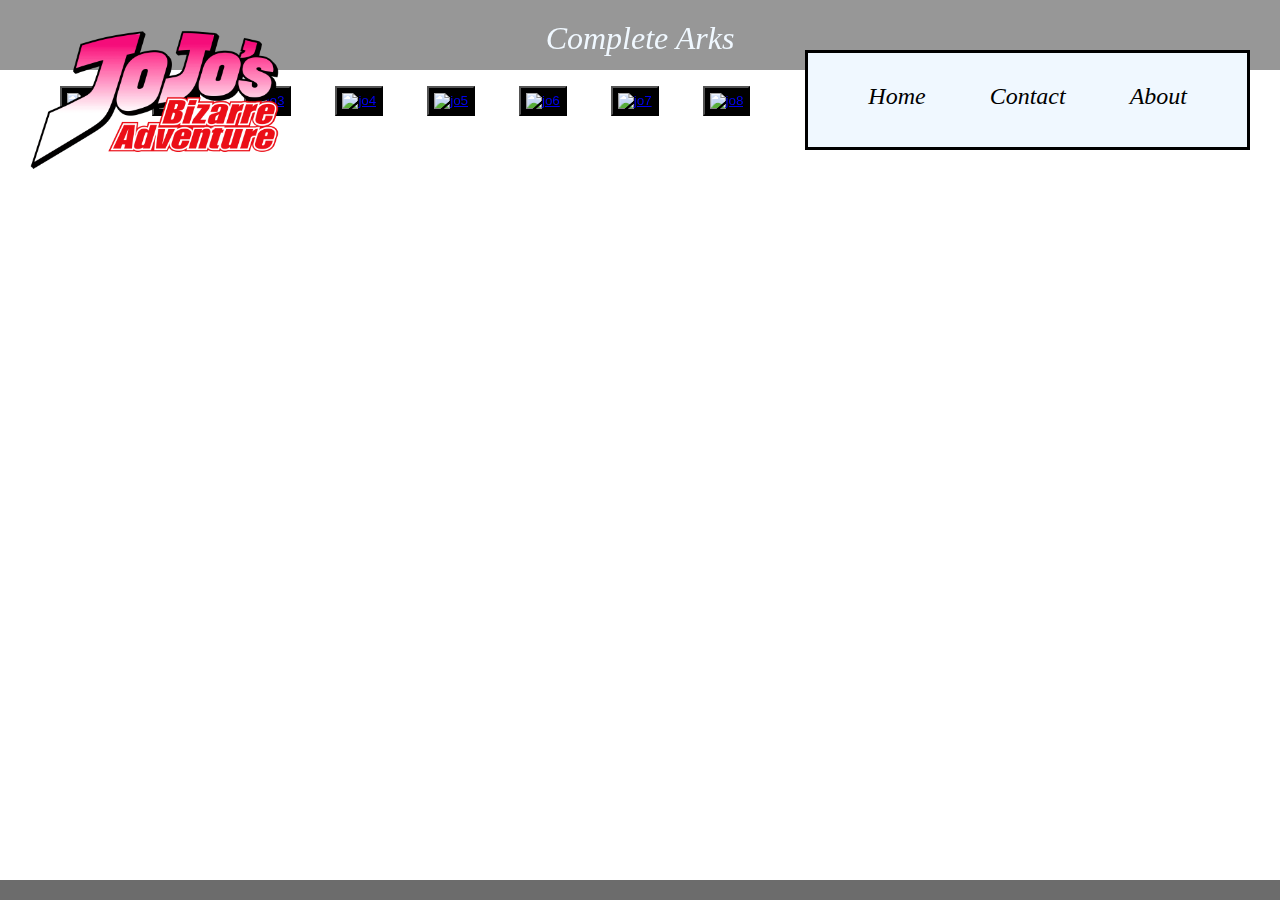
==== index.html @ 5108a3b1 "Add files via upload" ====
<!DOCTYPE html>
<html lang="en">

<head>
    <meta charset="UTF-8">
    <meta name="viewport" content="width=device-width, initial-scale=1.0">
    <link rel="stylesheet" href="stylin.css">
    <script src="java.js" defer></script>
    <title>JOJO</title>
</head>

<body>
    <img class="logo" src="pnghq.com-jojos-bizarre-adventure-logo-1536x864.png" alt="flower">
    <!--navigation to working pages-->
    <nav class="nav">
        <a href="index.html">Home</a>
        <a href="Contactpage.html">Contact</a>
        <a href="about.html">About</a>
        
    </nav>
    <!--navigation to content pages-->
    <div class="line">Complete Arks</div>
    <ul>
        <li>
            <button class="btn"><a href="jonathanjostar.html"><img class="link"
                        src="imagesforindex/Screenshot 2024-11-06 223554.png" alt="jo1"></a>
            </button>
        </li>
        <li>
            <button class="btn"><a href="Josephjostar.html"><img class="link"
                        src="imagesforindex/Screenshot 2024-11-06 223708.png" alt="jo2"></a>
            </button>
        </li>
        <li>
            <button class="btn"><a href="jotarokujo.html"><img class="link"
                        src="imagesforindex/Screenshot 2024-11-06 223722.png" alt="jo3"></a>
            </button>
        </li>
        <li>
            <button class="btn"><a href="josuke.html"><img class="link"
                        src="imagesforindex/Screenshot 2024-11-06 223732.png" alt="jo4"></a>
            </button>
        </li>
        <li>
            <button class="btn"><a href="gioronogiovana.html"><img class="link"
                        src="imagesforindex/Screenshot 2024-11-06 223738.png" alt="jo5"></a>
            </button>
        </li>
        <li>
            <button class="btn"><a href="jolynecujoh.html"><img class="link"
                        src="imagesforindex/Screenshot 2024-11-06 223746.png" alt="jo6"></a>
            </button>
        </li>
        <li>
            <button class="btn"><a href="johnnyjostar.html"><img class="link"
                        src="imagesforindex/Screenshot 2024-11-06 223805.png" alt="jo7"></a>
            </button>
        </li>
        <li>
            <button class="btn"><a href="josukehigashika.html"><img class="link"
                        src="imagesforindex/Screenshot 2024-11-06 223816.png" alt="jo8"></a>
            </button>
        </li>
    </ul>
    <footer>

    </footer>
</body>

</html>
---- stylin.css ----
* {
    box-sizing: border-box;
}

body {
    height: 100vh;
    margin: 0;
    z-index: -20;
    background-color: white;
}

footer {
    z-index: -1;
    padding: 10px;
    position: fixed;
    left: 0;
    right: 0;
    bottom: 0;
    width: 100%;
    text-align: center;
    background-color: rgba(0, 0, 0, 0.577);
    color: aliceblue;

}

/*backgroundscheme*/
.vid {
    size: auto;
    filter: brightness(50%);
    position: fixed;
    right: 0;
    bottom: 0;
    height: 100vh;
    width: 1005;
    z-index: -1;
}

@media (min-aspect-ratio: 16/9) {
    .vid {
        width: 100%;
        height: auto;
    }
}

@media (max-aspect-ratio: 16/9) {
    .vid {
        width: auto;
        height: 100vh;
    }
}

/* contact page*/
.back {
    background-image: url("jojo-stone-ocean.webp");
    background-repeat: no-repeat;
    background-size: 100% 120%;
    background-attachment: scroll;
}

.contact {
    background-color: rgba(240, 248, 255, 0.792);
    border-radius: 2%;
    align-items: left;
    margin-left: 30px;
    padding: 20px;
    margin-top: 100px;
    width: 30%;
}
/*about page*/
.aboutinfo{
    justify-content: center;
    justify-self: center;
    text-align: center;
    position: absolute;
    width: 80%;
    color: aliceblue;
    border: 1px solid gray;
    background-color: rgba(0, 0, 0, 0.9);
    height: auto;
    margin-top: 100px;
    margin-left: 150px;
}
.skibiddy{
    width: 270px;
    padding: 10px;
}

/* how information on the mc is styles*/
.mcprofile {
    width: 300px;
    justify-content: center;
}

.mcinfo {
    justify-self: center;
    position: absolute;
    width: 80%;
    color: aliceblue;
    border: 1px solid gray;
    background-color: rgba(0, 0, 0, 0.7);
    height: auto;
    margin-top: 50px;
    margin-left: 150px;
    margin-bottom: 30px;
    display: inline-flex;
}

section {
    padding: 5px;
}

.profile {

    display: block;
    align-items: center;
    width: 200px;
    margin-left: 10px;
    margin-top: 10px;
}

.profileedit {
    justify-content: center;
    width: 200px;
    height: 300px;
    object-fit: cover;
    border-radius: 4%;
    border-color: rgba(0, 0, 0, 0.688);
}

/* logos */
.logo {
    height: 200px;
    padding: 30px;
    position: absolute;
    z-index: 200;
}
.linklogo{
    height: 100px;
    padding: 30px;
    z-index: 200;
}
.imagebuton{
    background-color: rgba(0, 0, 0, 0);
    border-color: rgba(0, 0, 0, 0);
}
/* the nav bar css */
nav {
    background-color: aliceblue;
    height: 100px;
    padding: 30px;
    position: absolute;
    border: 3px solid;
    border-color: black;
    right: 30px;
    top: 50px;
    text-align: center;
    z-index: 200;
    display: inline;
}

nav a {

    padding: 30px;
    text-decoration: none;
    color: black;
    font-family: impact;
    font-style: italic;
    font-weight: 200;
    font-stretch: expanded;
    font-size: x-large;
}

/* the black line with the title of the part */
.line {
    width: 100%;
    height: 70px;
    background-color: rgba(0, 0, 0, 0.408);
    text-align: center;
    padding: 20px;
    color: aliceblue;
    text-shadow: 1px;
    font-family: impact;
    font-style: italic;
    font-weight: 200;
    font-stretch: expanded;
    font-size: xx-large;
}

/* homepage navigation */

li {
    display: inline;
    padding: 10px;
    padding-right: 20px;
    padding-left: 20px;
    animation: 5s forwards;
}

.btn {
    border-color: black;
    padding: 5px;
    background-color: black;
    transition: 0.3s ease-in-out;
}

.link {
    width: 120px;
    transition: 0.3s ease-in-out;
}

/* animation for the buttons */
li:hover,
.btn:hover,
.link:hover {
    transform: scale(1.03);
}

@keyframes li {
    from {
        transform: translateX(-100%);
        opacity: 0;
    }

    to {
        transform: translateX(0);
        opacity: 1;
    }

}

/*loeding video*/
#loader {
    align-items: center;
    color:black;
    justify-content: center;
    font-size: xx-large;
    display: flex;
    position: fixed;
    z-index: 1000;
    display: flex;
    width: 100%;
    top: 0;
    left: 0;
    opacity: 1;
    transition: opacity 1s ease;
}

#content {
    display: none;
    /*hides the content*/
}
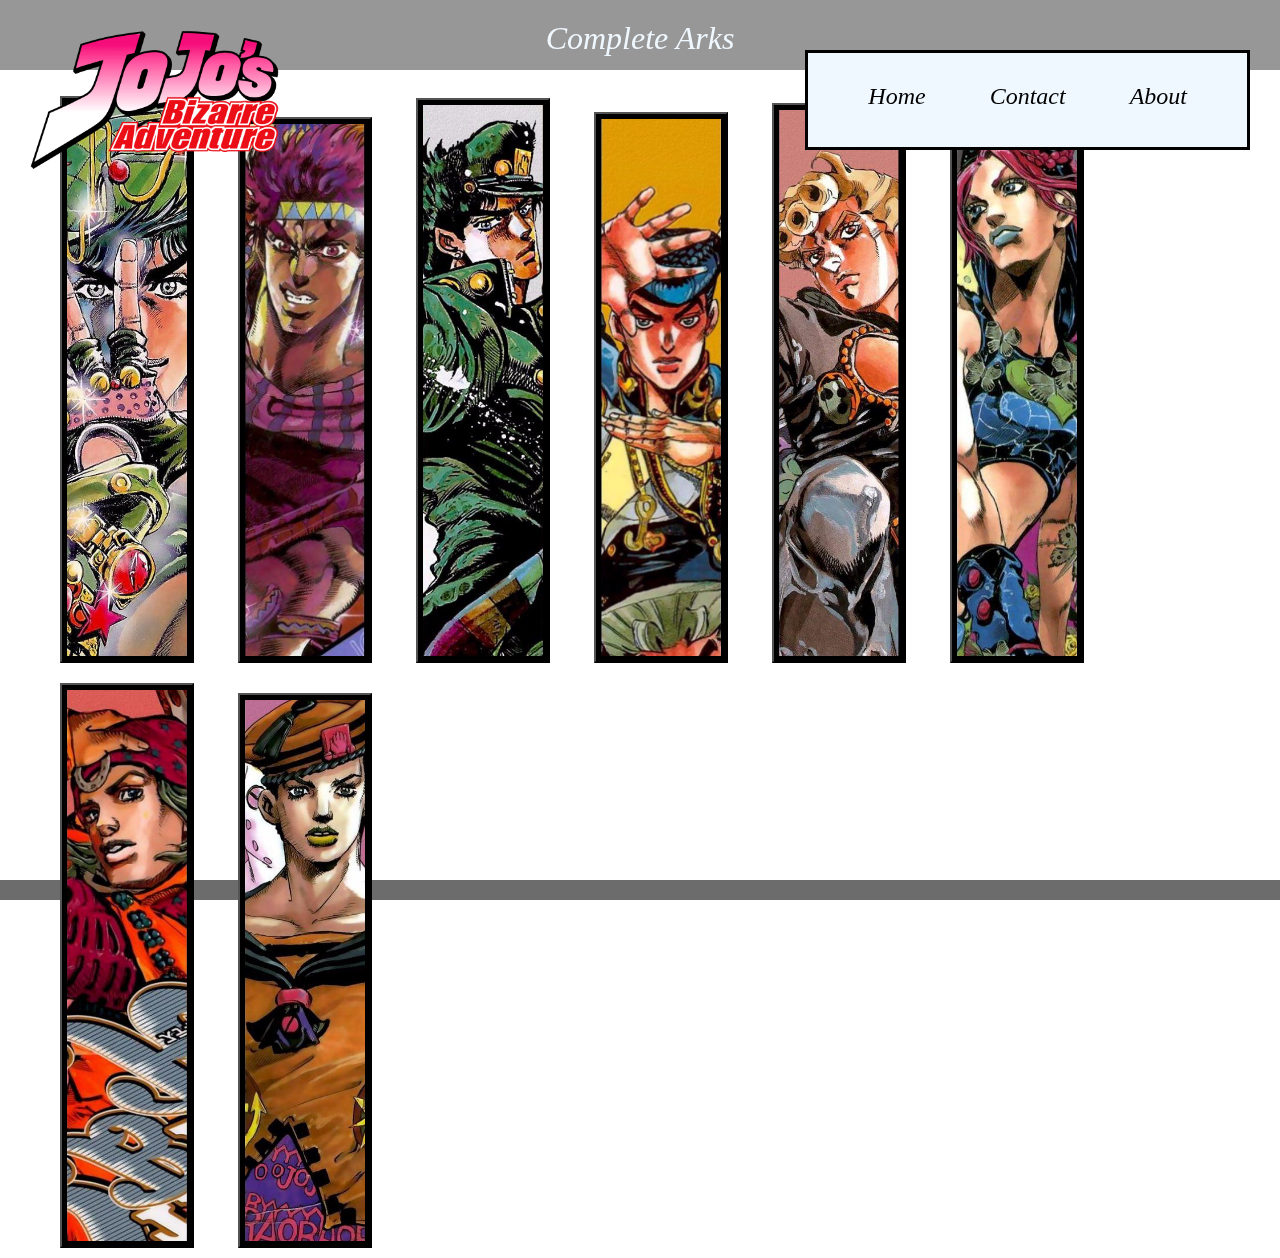
==== commit 056336b4: "Update index.html" ====
--- a/index.html
+++ b/index.html
@@ -10,6 +10,7 @@
 </head>
 
 <body>
+    <!--https://www.themoviedb.org/tv/45790/images/logos-->
     <img class="logo" src="pnghq.com-jojos-bizarre-adventure-logo-1536x864.png" alt="flower">
     <!--navigation to working pages-->
     <nav class="nav">
@@ -20,6 +21,7 @@
     </nav>
     <!--navigation to content pages-->
     <div class="line">Complete Arks</div>
+    <!--https://wallpapercave.com/w/wp2200990-->
     <ul>
         <li>
             <button class="btn"><a href="jonathanjostar.html"><img class="link"
@@ -67,4 +69,4 @@
     </footer>
 </body>
 
-</html>+</html>
--- a/stylin.css
+++ b/stylin.css
@@ -2,12 +2,17 @@
     box-sizing: border-box;
 }
 
+img{
+    display: block;
+    max-width: 100%;
+}
 body {
     height: 100vh;
     margin: 0;
     z-index: -20;
     background-color: white;
 }
+
 
 footer {
     z-index: -1;
@@ -20,7 +25,6 @@
     text-align: center;
     background-color: rgba(0, 0, 0, 0.577);
     color: aliceblue;
-
 }
 
 /*backgroundscheme*/
@@ -58,6 +62,7 @@
 }
 
 .contact {
+    display: inline-block;
     background-color: rgba(240, 248, 255, 0.792);
     border-radius: 2%;
     align-items: left;
@@ -65,9 +70,11 @@
     padding: 20px;
     margin-top: 100px;
     width: 30%;
-}
+    object-fit: cover;
+}
+
 /*about page*/
-.aboutinfo{
+.aboutinfo {
     justify-content: center;
     justify-self: center;
     text-align: center;
@@ -80,30 +87,35 @@
     margin-top: 100px;
     margin-left: 150px;
 }
-.skibiddy{
-    width: 270px;
+
+.skibiddy {
+    justify-self: center;
+    display: flex;
+    max-width: 270px;
     padding: 10px;
 }
 
 /* how information on the mc is styles*/
 .mcprofile {
-    width: 300px;
+    max-width: 300px;
     justify-content: center;
 }
 
 .mcinfo {
-    justify-self: center;
+    justify-content: center;
     position: absolute;
     width: 80%;
     color: aliceblue;
     border: 1px solid gray;
     background-color: rgba(0, 0, 0, 0.7);
     height: auto;
-    margin-top: 50px;
-    margin-left: 150px;
-    margin-bottom: 30px;
-    display: inline-flex;
-}
+    margin-top: 4%;
+    margin-left: 10%;
+    margin-bottom: 5%;
+    display: flex;
+    flex-wrap: wrap;
+}
+
 
 section {
     padding: 5px;
@@ -129,20 +141,25 @@
 
 /* logos */
 .logo {
-    height: 200px;
+    max-height: 200px;
     padding: 30px;
     position: absolute;
     z-index: 200;
 }
-.linklogo{
-    height: 100px;
+
+.linklogo {
+    height: 132px;
     padding: 30px;
     z-index: 200;
-}
-.imagebuton{
+    filter: grayscale(.6);
+    object-fit: cover;
+}
+
+.imagebuton {
     background-color: rgba(0, 0, 0, 0);
     border-color: rgba(0, 0, 0, 0);
 }
+
 /* the nav bar css */
 nav {
     background-color: aliceblue;
@@ -189,7 +206,8 @@
 /* homepage navigation */
 
 li {
-    display: inline;
+    justify-content: center;
+    display: inline-flex;
     padding: 10px;
     padding-right: 20px;
     padding-left: 20px;
@@ -230,8 +248,11 @@
 
 /*loeding video*/
 #loader {
+    height: 100vh;
+    background-color: black;
     align-items: center;
-    color:black;
+    color: white;
+    text-align: center;
     justify-content: center;
     font-size: xx-large;
     display: flex;
@@ -239,13 +260,17 @@
     z-index: 1000;
     display: flex;
     width: 100%;
-    top: 0;
-    left: 0;
     opacity: 1;
     transition: opacity 1s ease;
 }
-
+/*hides the content*/
 #content {
-    display: none;
-    /*hides the content*/
-}+    transition: opacity 1s ease-in;
+    display: none;   
+}
+.next{
+    transition: all 1s;
+    border: none;
+    padding: 20px;
+    cursor: pointer;
+}    
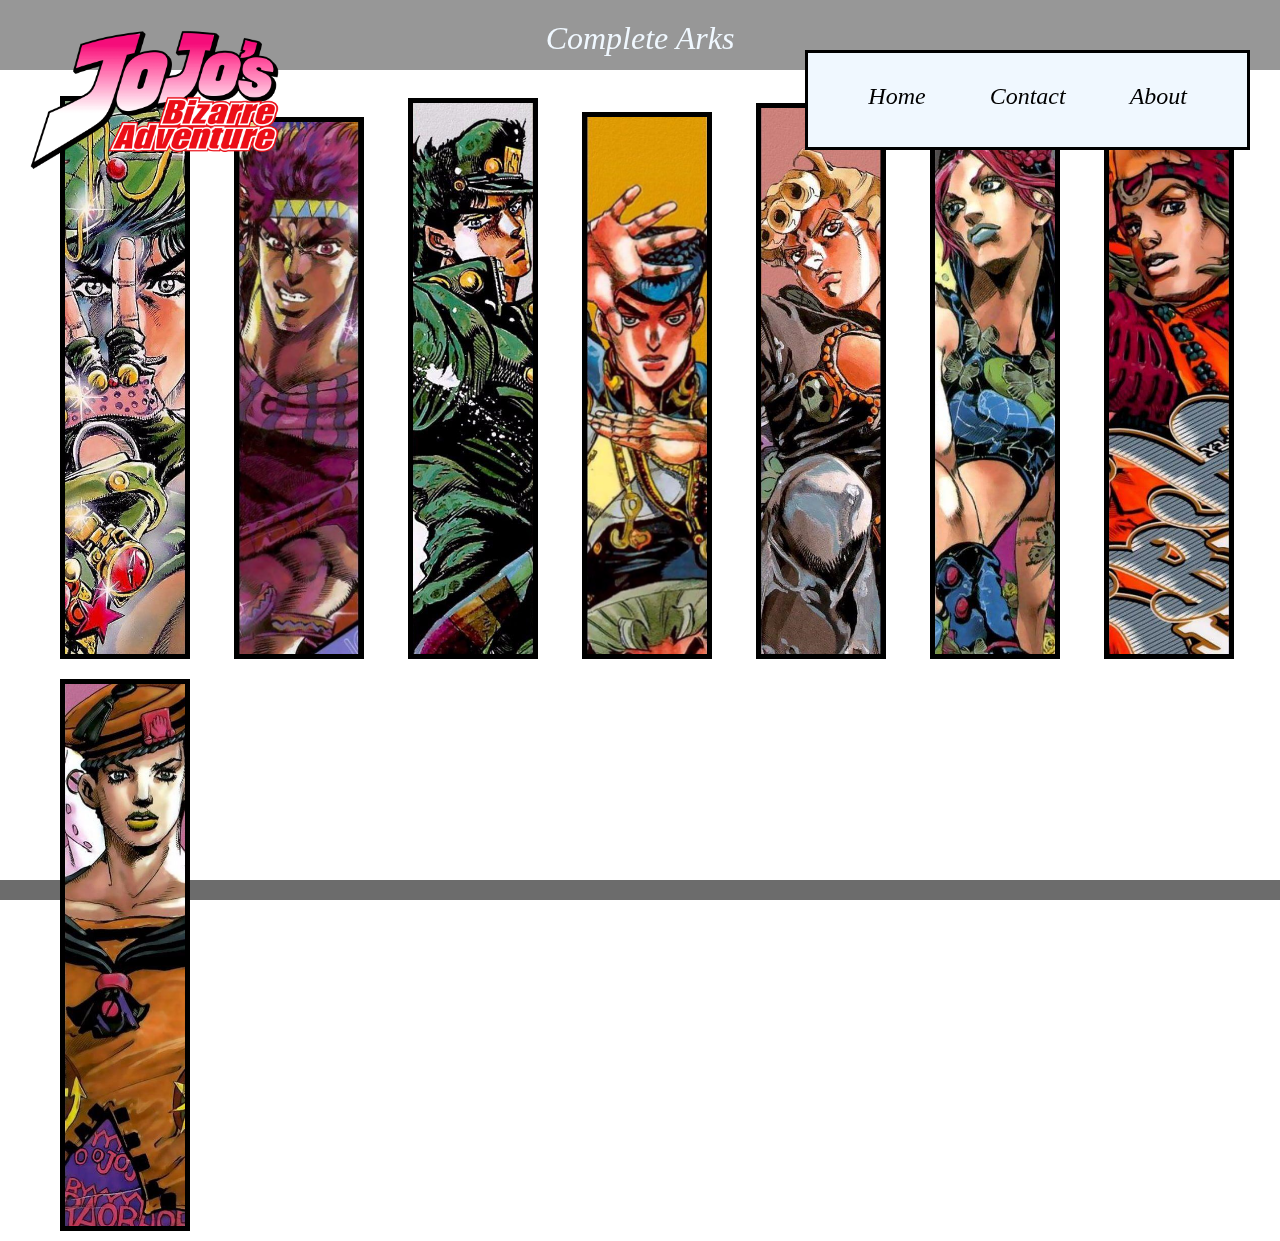
==== commit 1bee3dd0: "Update index.html" ====
--- a/index.html
+++ b/index.html
@@ -10,7 +10,7 @@
 </head>
 
 <body>
-    <!--https://www.themoviedb.org/tv/45790/images/logos-->
+    <!--available at:https://www.themoviedb.org/tv/45790/images/logos [23-November-2024]-->
     <img class="logo" src="pnghq.com-jojos-bizarre-adventure-logo-1536x864.png" alt="flower">
     <!--navigation to working pages-->
     <nav class="nav">
@@ -21,47 +21,48 @@
     </nav>
     <!--navigation to content pages-->
     <div class="line">Complete Arks</div>
-    <!--https://wallpapercave.com/w/wp2200990-->
+    <!--available at: https://wallpapercave.com/w/wp2200990 [23-November-2024]-->
     <ul>
         <li>
-            <button class="btn"><a href="jonathanjostar.html"><img class="link"
-                        src="imagesforindex/Screenshot 2024-11-06 223554.png" alt="jo1"></a>
-            </button>
+            <a class="btn" href="jonathanjostar.html">
+                <img class="link" src="imagesforindex/Screenshot 2024-11-06 223554.png" alt="jo1">
+            </a>
         </li>
         <li>
-            <button class="btn"><a href="Josephjostar.html"><img class="link"
-                        src="imagesforindex/Screenshot 2024-11-06 223708.png" alt="jo2"></a>
-            </button>
+            <a class="btn" href="Josephjostar.html">
+                <img class="link" src="imagesforindex/Screenshot 2024-11-06 223708.png" alt="jo2">
+            </a>
         </li>
         <li>
-            <button class="btn"><a href="jotarokujo.html"><img class="link"
-                        src="imagesforindex/Screenshot 2024-11-06 223722.png" alt="jo3"></a>
-            </button>
+            <a class="btn" href="jotarokujo.html">
+                <img class="link" src="imagesforindex/Screenshot 2024-11-06 223722.png" alt="jo3">
+            </a>
         </li>
         <li>
-            <button class="btn"><a href="josuke.html"><img class="link"
-                        src="imagesforindex/Screenshot 2024-11-06 223732.png" alt="jo4"></a>
-            </button>
+            <a class="btn" href="josuke.html">
+                <img class="link" src="imagesforindex/Screenshot 2024-11-06 223732.png"
+                    alt="jo4">
+            </a>
         </li>
         <li>
-            <button class="btn"><a href="gioronogiovana.html"><img class="link"
-                        src="imagesforindex/Screenshot 2024-11-06 223738.png" alt="jo5"></a>
-            </button>
+            <a class="btn" href="gioronogiovana.html">
+                <img class="link" src="imagesforindex/Screenshot 2024-11-06 223738.png" alt="jo5">
+            </a>
         </li>
         <li>
-            <button class="btn"><a href="jolynecujoh.html"><img class="link"
-                        src="imagesforindex/Screenshot 2024-11-06 223746.png" alt="jo6"></a>
-            </button>
+            <a class="btn" href="jolynecujoh.html">
+                <img class="link" src="imagesforindex/Screenshot 2024-11-06 223746.png" alt="jo6">
+            </a>
         </li>
         <li>
-            <button class="btn"><a href="johnnyjostar.html"><img class="link"
-                        src="imagesforindex/Screenshot 2024-11-06 223805.png" alt="jo7"></a>
-            </button>
+            <a class="btn" href="johnnyjostar.html">
+                <img class="link" src="imagesforindex/Screenshot 2024-11-06 223805.png" alt="jo7">
+            </a>
         </li>
         <li>
-            <button class="btn"><a href="josukehigashika.html"><img class="link"
-                        src="imagesforindex/Screenshot 2024-11-06 223816.png" alt="jo8"></a>
-            </button>
+            <a class="btn" href="josukehigashika.html">
+                <img class="link" src="imagesforindex/Screenshot 2024-11-06 223816.png" alt="jo8">
+            </a>
         </li>
     </ul>
     <footer>
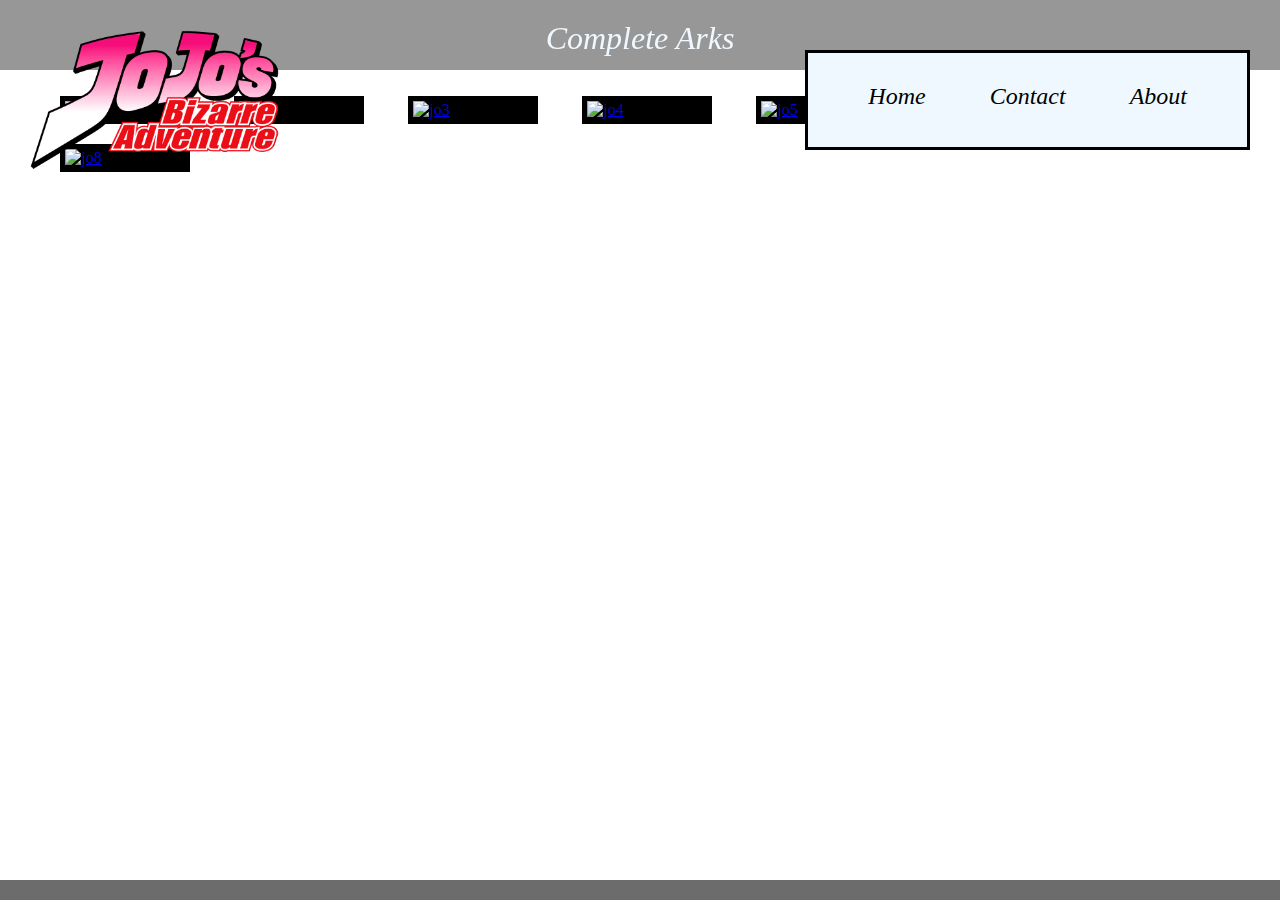
==== commit ef000d0a: "Update index.html" ====
--- a/index.html
+++ b/index.html
@@ -25,43 +25,43 @@
     <ul>
         <li>
             <a class="btn" href="jonathanjostar.html">
-                <img class="link" src="imagesforindex/Screenshot 2024-11-06 223554.png" alt="jo1">
+                <img class="link" src="imagesforindex/Screenshot2024-11-06223554.png" alt="jo1">
             </a>
         </li>
         <li>
             <a class="btn" href="Josephjostar.html">
-                <img class="link" src="imagesforindex/Screenshot 2024-11-06 223708.png" alt="jo2">
+                <img class="link" src="imagesforindex/Screenshot2024-11-06223708.png" alt="jo2">
             </a>
         </li>
         <li>
             <a class="btn" href="jotarokujo.html">
-                <img class="link" src="imagesforindex/Screenshot 2024-11-06 223722.png" alt="jo3">
+                <img class="link" src="imagesforindex/Screenshot2024-11-06223722.png" alt="jo3">
             </a>
         </li>
         <li>
             <a class="btn" href="josuke.html">
-                <img class="link" src="imagesforindex/Screenshot 2024-11-06 223732.png"
+                <img class="link" src="imagesforindex/Screenshot2024-11-06223732.png"
                     alt="jo4">
             </a>
         </li>
         <li>
             <a class="btn" href="gioronogiovana.html">
-                <img class="link" src="imagesforindex/Screenshot 2024-11-06 223738.png" alt="jo5">
+                <img class="link" src="imagesforindex/Screenshot2024-11-06223738.png" alt="jo5">
             </a>
         </li>
         <li>
             <a class="btn" href="jolynecujoh.html">
-                <img class="link" src="imagesforindex/Screenshot 2024-11-06 223746.png" alt="jo6">
+                <img class="link" src="imagesforindex/Screenshot2024-11-06223746.png" alt="jo6">
             </a>
         </li>
         <li>
             <a class="btn" href="johnnyjostar.html">
-                <img class="link" src="imagesforindex/Screenshot 2024-11-06 223805.png" alt="jo7">
+                <img class="link" src="imagesforindex/Screenshot2024-11-06223805.png" alt="jo7">
             </a>
         </li>
         <li>
             <a class="btn" href="josukehigashika.html">
-                <img class="link" src="imagesforindex/Screenshot 2024-11-06 223816.png" alt="jo8">
+                <img class="link" src="imagesforindex/Screenshot2024-11-06223816.png" alt="jo8">
             </a>
         </li>
     </ul>
